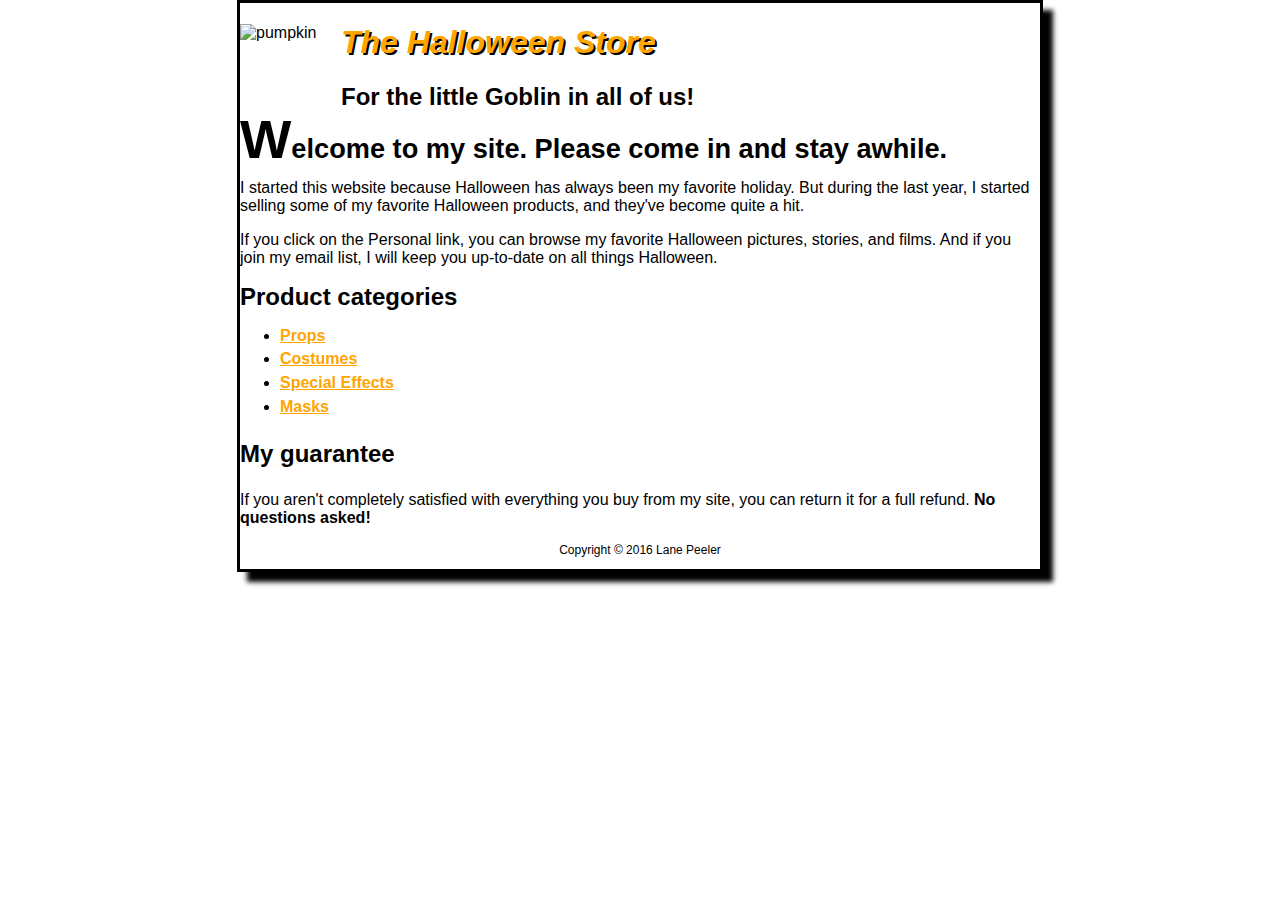
==== web/index.html @ 22af4303 "Start exercise 3. Error: multiple shadow roots open." ====
<!DOCTYPE html>
<!--Copyright (c) 2016 Lane Peeler-->

<html lang="en">
<head>
  <meta charset="utf-8" />
  <title>Halloween Store</title>
  <link rel="stylesheet" href="styles/normalize.css">
  <link rel="stylesheet" href="styles/main.css"/>
</head>

<body>
  <header>
    <img src="images/pumpkin.gif" width="85" height="78" alt="pumpkin">
    <h1>The Halloween Store</h1>
    <h2>For the little Goblin in all of us!</h2>
  </header>
  <main>
    <article>
      <h2>Welcome to my site. Please come in and stay awhile.</h2>
      <p>I started this website because Halloween has always been my favorite 
         holiday. But during the last year, I started selling some of my 
         favorite Halloween products, and they've become quite a hit.</p>
      <p>If you click on the Personal link, you can browse my favorite 
         Halloween pictures, stories, and films. And if you join my email 
         list, I will keep you up-to-date on all things Halloween.</p>
      <section>
        <h3 class="content">Product categories</h3>
        <nav>
          <ul>
            <li><a href="slides/products/props.html" target="_blank">Props</a></li>
            <li><a href="slides/products/costumes.html" target="_blank">Costumes</a></li>
            <li><a href="slides/products/sfx.html" target="_blank">Special Effects</a></li>
            <li><a href="slides/products/masks.html" target="_blank">Masks</a></li>
          </ul>
        </nav>
      </section>
      <section>
        <h4 class="content">My guarantee</h4>
        <p>If you aren't completely satisfied with everything you buy from my 
           site, you can return it for a full refund. <b>No questions asked!</b></p>
      </section>
    </article>
  </main>
  <footer>
    <p>Copyright &copy; 2016 Lane Peeler</p>
  </footer>
</body>
</html>
---- web/styles/main.css ----
* {
  font-family: "Century Gothic", "Avant Garde", Helvetica, sans-serif;
}

body {
  background: white;
  border-width: 3px;
  border-style: solid;
  border-color: black;
  box-shadow: 10px 10px 5px #000;
  margin: 0 auto;
  width: 800px;
}

header img {
  float: left;
  margin-right: 2%;
}

header h1 {
  color: orange;
  font-style: italic;
  text-shadow: 2px 2px black;
}

article h2 {
  font-size: 170%;
  line-height: 50%;
}

article h2::first-letter {
  font-size: 200%;
}

.content {
  font-size: 150%;
  line-height: 50%;
}

a {
  color: orange;
  font-weight: bold;
}

a:hover {
  color: green;
}

li {
  margin-bottom: 0.75%;
}

footer {
  font-size: 75%;
  text-align: center;
}
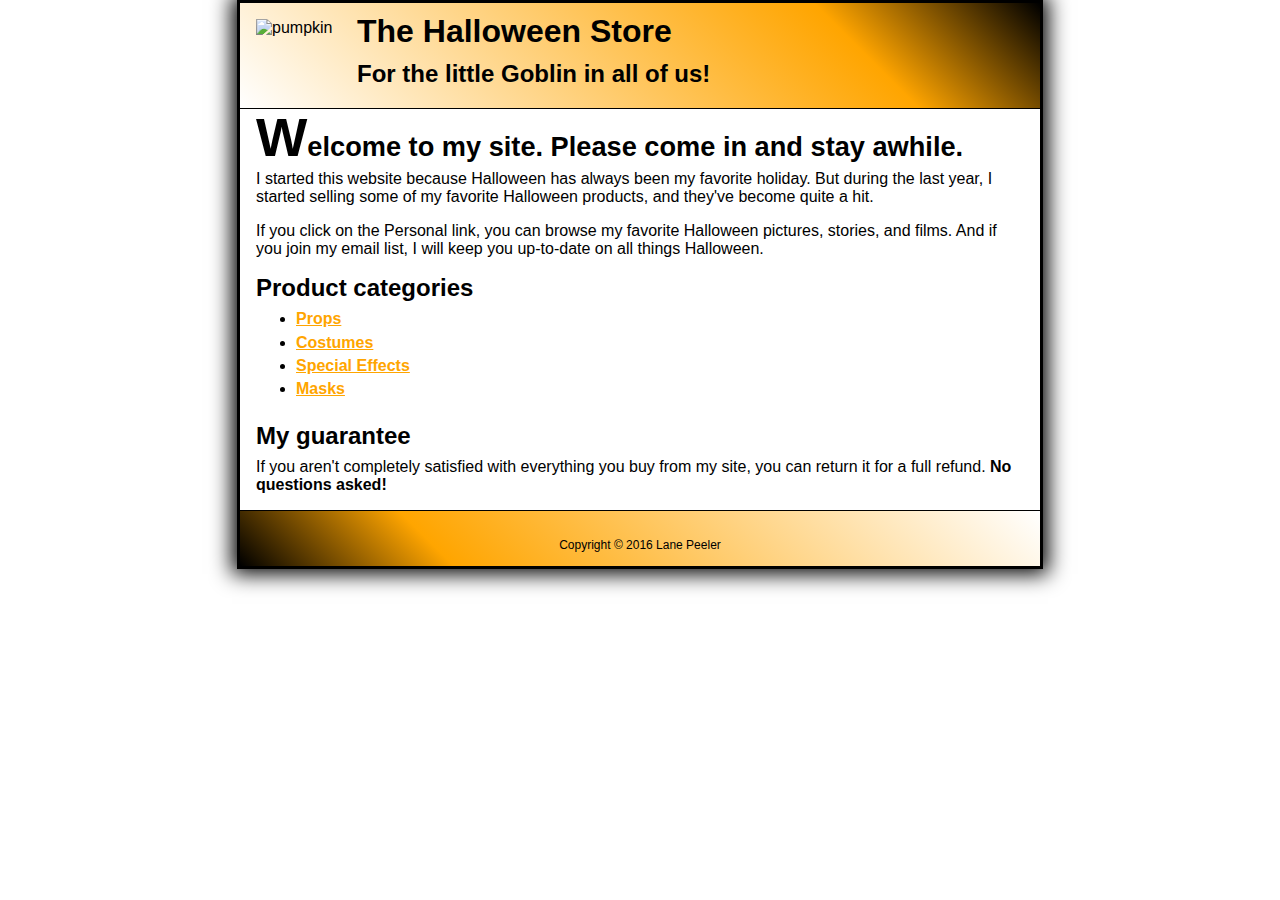
==== commit db85b75c: "Finish exercise 3" ====
--- a/web/index.html
+++ b/web/index.html
@@ -1,11 +1,11 @@
 <!DOCTYPE html>
-<!--Copyright (c) 2016 Lane Peeler-->
+<!--Copyright © 2016 Lane Peeler-->
 
 <html lang="en">
 <head>
   <meta charset="utf-8" />
   <title>Halloween Store</title>
-  <link rel="stylesheet" href="styles/normalize.css">
+  <!--<link rel="stylesheet" href="styles/normalize.css">-->
   <link rel="stylesheet" href="styles/main.css"/>
 </head>
 
--- a/web/styles/main.css
+++ b/web/styles/main.css
@@ -1,31 +1,59 @@
 * {
-  font-family: "Century Gothic", "Avant Garde", Helvetica, sans-serif;
+  font-family: 'Century Gothic', 'Avant Garde', Helvetica, sans-serif;
 }
+
+html {
+  background-image: url(../images/bats.gif);
+}
+
+/* Body */
 
 body {
   background: white;
   border-width: 3px;
   border-style: solid;
   border-color: black;
-  box-shadow: 10px 10px 5px #000;
+  box-shadow: 0 0 20px 5px black;
   margin: 0 auto;
   width: 800px;
 }
 
-header img {
+/* Header */
+
+header {
+  background: linear-gradient(45deg, white, orange 75%, black);
+  border-bottom: 1px;
+  border-bottom-color: black;
+  border-bottom-style: solid;
+}
+
+ header img {
   float: left;
+  margin-left: 2%;
   margin-right: 2%;
+  margin-top: 2%;
 }
 
 header h1 {
-  color: orange;
-  font-style: italic;
-  text-shadow: 2px 2px black;
+  padding-top: 10px;
+  margin-top: 0;
+  margin-bottom: 10px;
+}
+
+header h2 {
+  margin-top: 10px;
+}
+
+/* Main */
+
+main {
+  padding: 0% 2%;
 }
 
 article h2 {
   font-size: 170%;
   line-height: 50%;
+  margin-bottom: 10px;
 }
 
 article h2::first-letter {
@@ -35,6 +63,7 @@
 .content {
   font-size: 150%;
   line-height: 50%;
+  margin-bottom: 10px;
 }
 
 a {
@@ -50,7 +79,16 @@
   margin-bottom: 0.75%;
 }
 
+/* Footer */
+
 footer {
+  background: linear-gradient(45deg, black, orange 25%, white);
+  border-top: 1px;
+  border-top-color: black;
+  border-top-style: solid;
   font-size: 75%;
+  margin-bottom: 0;
+  padding-top: 15px;
+  padding-bottom: 2px;
   text-align: center;
 }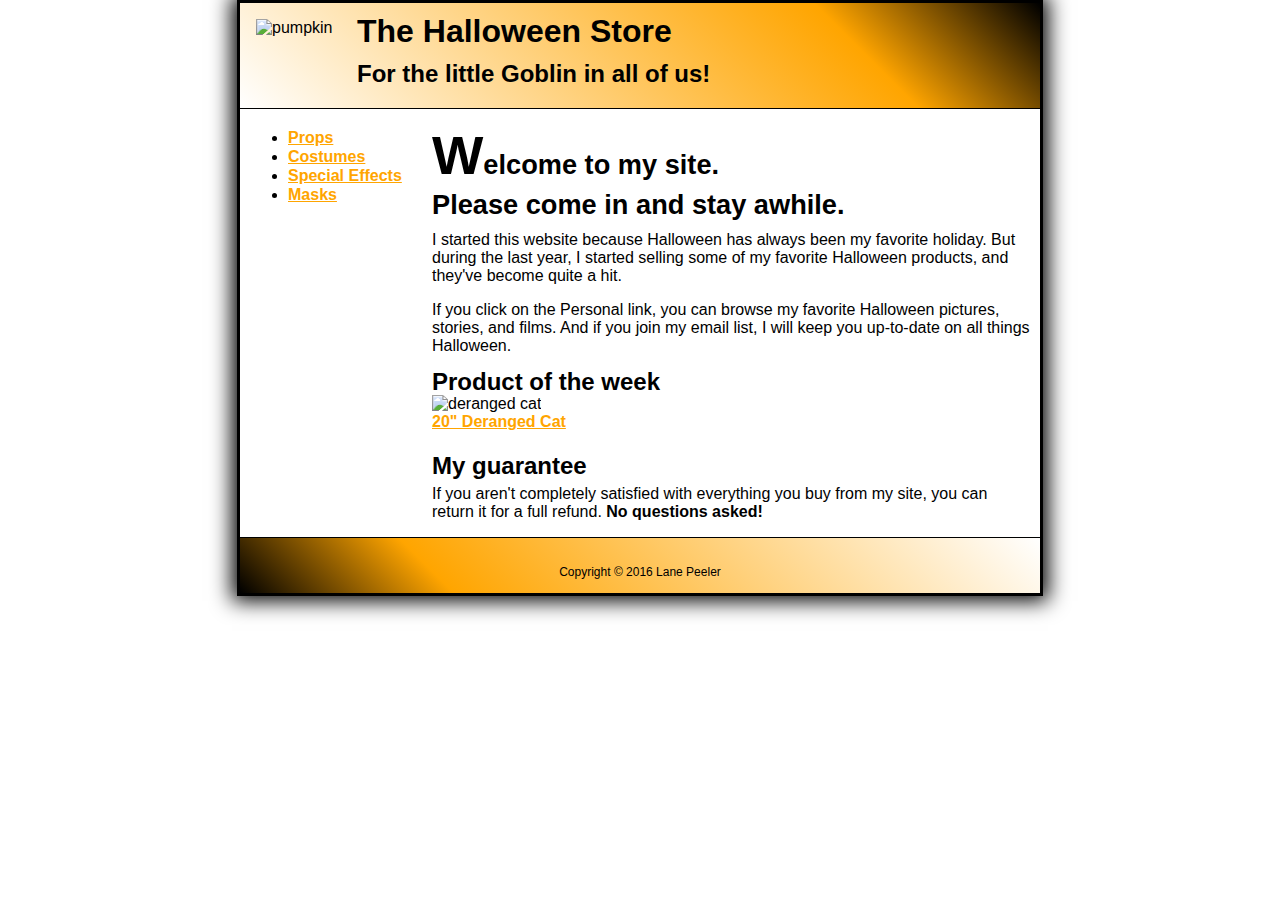
==== commit 3d986062: "Finish exercise 4" ====
--- a/web/index.html
+++ b/web/index.html
@@ -16,27 +16,30 @@
     <h2>For the little Goblin in all of us!</h2>
   </header>
   <main>
-    <article>
-      <h2>Welcome to my site. Please come in and stay awhile.</h2>
-      <p>I started this website because Halloween has always been my favorite 
+    <nav class="sidebar">
+      <ul>
+        <li><a href="slides/products/props.html" target="_blank">Props</a></li>
+        <li><a href="slides/products/costumes.html" target="_blank">Costumes</a></li>
+        <li><a href="slides/products/sfx.html" target="_blank">Special Effects</a></li>
+        <li><a href="slides/products/masks.html" target="_blank">Masks</a></li>
+      </ul>
+    </nav>
+    <article class="content">
+      <h2>Welcome to my site. <br/> Please come in and stay awhile.</h2>
+      <p id="first-p">I started this website because Halloween has always been my favorite 
          holiday. But during the last year, I started selling some of my 
          favorite Halloween products, and they've become quite a hit.</p>
-      <p>If you click on the Personal link, you can browse my favorite 
+      <p id="sec-p">If you click on the Personal link, you can browse my favorite 
          Halloween pictures, stories, and films. And if you join my email 
          list, I will keep you up-to-date on all things Halloween.</p>
       <section>
-        <h3 class="content">Product categories</h3>
-        <nav>
-          <ul>
-            <li><a href="slides/products/props.html" target="_blank">Props</a></li>
-            <li><a href="slides/products/costumes.html" target="_blank">Costumes</a></li>
-            <li><a href="slides/products/sfx.html" target="_blank">Special Effects</a></li>
-            <li><a href="slides/products/masks.html" target="_blank">Masks</a></li>
-          </ul>
-        </nav>
+        <h3 class="subtitles">Product of the week</h3>
+        <img src="slides/products/cat1.jpg" width="154" height="154" alt="deranged cat">
+        <br/>
+        <a href="slides/products/cat.html" target="_blank">20" Deranged Cat</a>
       </section>
       <section>
-        <h4 class="content">My guarantee</h4>
+        <h4 class="subtitles">My guarantee</h4>
         <p>If you aren't completely satisfied with everything you buy from my 
            site, you can return it for a full refund. <b>No questions asked!</b></p>
       </section>
--- a/web/styles/main.css
+++ b/web/styles/main.css
@@ -10,9 +10,9 @@
 
 body {
   background: white;
+  border-color: black;
+  border-style: solid;
   border-width: 3px;
-  border-style: solid;
-  border-color: black;
   box-shadow: 0 0 20px 5px black;
   margin: 0 auto;
   width: 800px;
@@ -29,15 +29,13 @@
 
  header img {
   float: left;
-  margin-left: 2%;
-  margin-right: 2%;
-  margin-top: 2%;
+  margin: 2%;
 }
 
 header h1 {
+  margin-bottom: 10px;
+  margin-top: 0;
   padding-top: 10px;
-  margin-top: 0;
-  margin-bottom: 10px;
 }
 
 header h2 {
@@ -47,22 +45,41 @@
 /* Main */
 
 main {
-  padding: 0% 2%;
+  clear: both;
+  padding: 0% 1%;
+}
+
+.sidebar {
+  float: left;
+  width: 160px;
+}
+
+.content {
+  float: right;
+  width: 600px;
 }
 
 article h2 {
   font-size: 170%;
-  line-height: 50%;
-  margin-bottom: 10px;
+  line-height: 150%;
+  margin-bottom: 0;
 }
 
 article h2::first-letter {
   font-size: 200%;
 }
 
-.content {
+#first-p {
+  margin-top: 5px;
+}
+
+#sec-p {
+  margin-bottom: 0;
+}
+
+.subtitles {
   font-size: 150%;
-  line-height: 50%;
+  line-height: 25%;
   margin-bottom: 10px;
 }
 
@@ -86,9 +103,10 @@
   border-top: 1px;
   border-top-color: black;
   border-top-style: solid;
+  clear: both;
   font-size: 75%;
   margin-bottom: 0;
+  padding-bottom: 2px;
   padding-top: 15px;
-  padding-bottom: 2px;
   text-align: center;
 }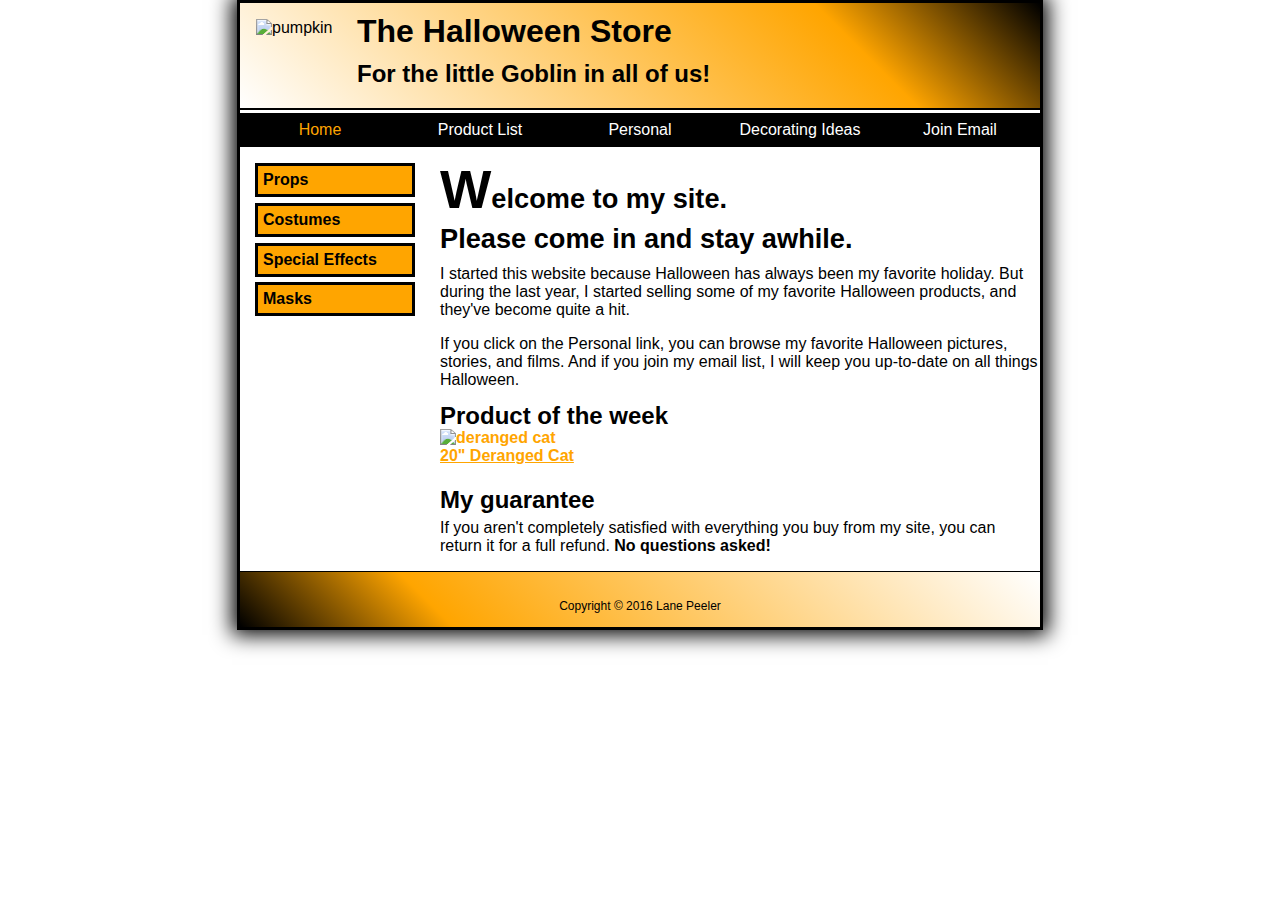
==== commit ca54e2e9: "Finish exercise 5" ====
--- a/web/index.html
+++ b/web/index.html
@@ -16,6 +16,15 @@
     <h2>For the little Goblin in all of us!</h2>
   </header>
   <main>
+    <nav class="h-menu">
+      <ul>
+        <li><a href="index.html" class="on">Home</a></li>
+        <li><a href="slides/products/products.html">Product List</a></li>
+        <li><a href="personal.html">Personal</a></li>
+        <li><a href="decor.html">Decorating Ideas</a></li>
+        <li><a href="email.html">Join Email</a></li>
+      </ul>
+    </nav>
     <nav class="sidebar">
       <ul>
         <li><a href="slides/products/props.html" target="_blank">Props</a></li>
@@ -34,7 +43,9 @@
          list, I will keep you up-to-date on all things Halloween.</p>
       <section>
         <h3 class="subtitles">Product of the week</h3>
-        <img src="slides/products/cat1.jpg" width="154" height="154" alt="deranged cat">
+        <a href="slides/products/cat.html" target="_blank" id="cat">
+          <img src="slides/products/cat1.jpg" width="154" height="154" alt="deranged cat">
+        </a>
         <br/>
         <a href="slides/products/cat.html" target="_blank">20" Deranged Cat</a>
       </section>
--- a/web/styles/main.css
+++ b/web/styles/main.css
@@ -10,9 +10,7 @@
 
 body {
   background: white;
-  border-color: black;
-  border-style: solid;
-  border-width: 3px;
+  border: 3px solid black;
   box-shadow: 0 0 20px 5px black;
   margin: 0 auto;
   width: 800px;
@@ -22,9 +20,7 @@
 
 header {
   background: linear-gradient(45deg, white, orange 75%, black);
-  border-bottom: 1px;
-  border-bottom-color: black;
-  border-bottom-style: solid;
+  border-bottom: 2px solid black;
 }
 
  header img {
@@ -46,12 +42,78 @@
 
 main {
   clear: both;
-  padding: 0% 1%;
+  /*padding: 0 1%;*/
+}
+
+.h-menu ul {
+  background-color: black;
+  list-style-type: none;
+  margin: 0;
+  padding: 0;
+}
+
+.h-menu li {
+  float: left;
+  margin: 0;
+}
+
+.h-menu li a {
+  color: white;
+  background-color: black;
+  display: block;
+  font-weight: normal;
+  padding: 8px;
+  text-decoration: none;
+  text-align: center;
+  width: 144px;
+}
+
+.h-menu li a.on {
+  color: orange;
+}
+
+.h-menu li a:hover {
+  color: black;
+  background-color: grey;
 }
 
 .sidebar {
   float: left;
   width: 160px;
+}
+
+.sidebar ul {
+  /*background-color: orange;*/
+  list-style-type: none;
+  padding-left: 15px;
+/*  margin: 0;
+  padding: 0;*/
+}
+
+.sidebar li {
+  background-color: orange;
+  border: 3px solid black;
+  /*display: block;*/
+  margin-bottom: 4%;
+  padding: 5px;
+  width: 144px;
+}
+
+.sidebar li a {
+  color: black;
+  display: block;
+  text-decoration: none;
+  width: 144px;
+  /*height: 20px;*/
+}
+
+.sidebar li a:hover {
+  color: green;
+  text-decoration: underline;
+}
+
+#cat {
+  text-decoration: none;
 }
 
 .content {
@@ -100,9 +162,9 @@
 
 footer {
   background: linear-gradient(45deg, black, orange 25%, white);
-  border-top: 1px;
-  border-top-color: black;
-  border-top-style: solid;
+  border-top: 1px solid black;
+/*  border-top-color: black;
+  border-top-style: solid;*/
   clear: both;
   font-size: 75%;
   margin-bottom: 0;
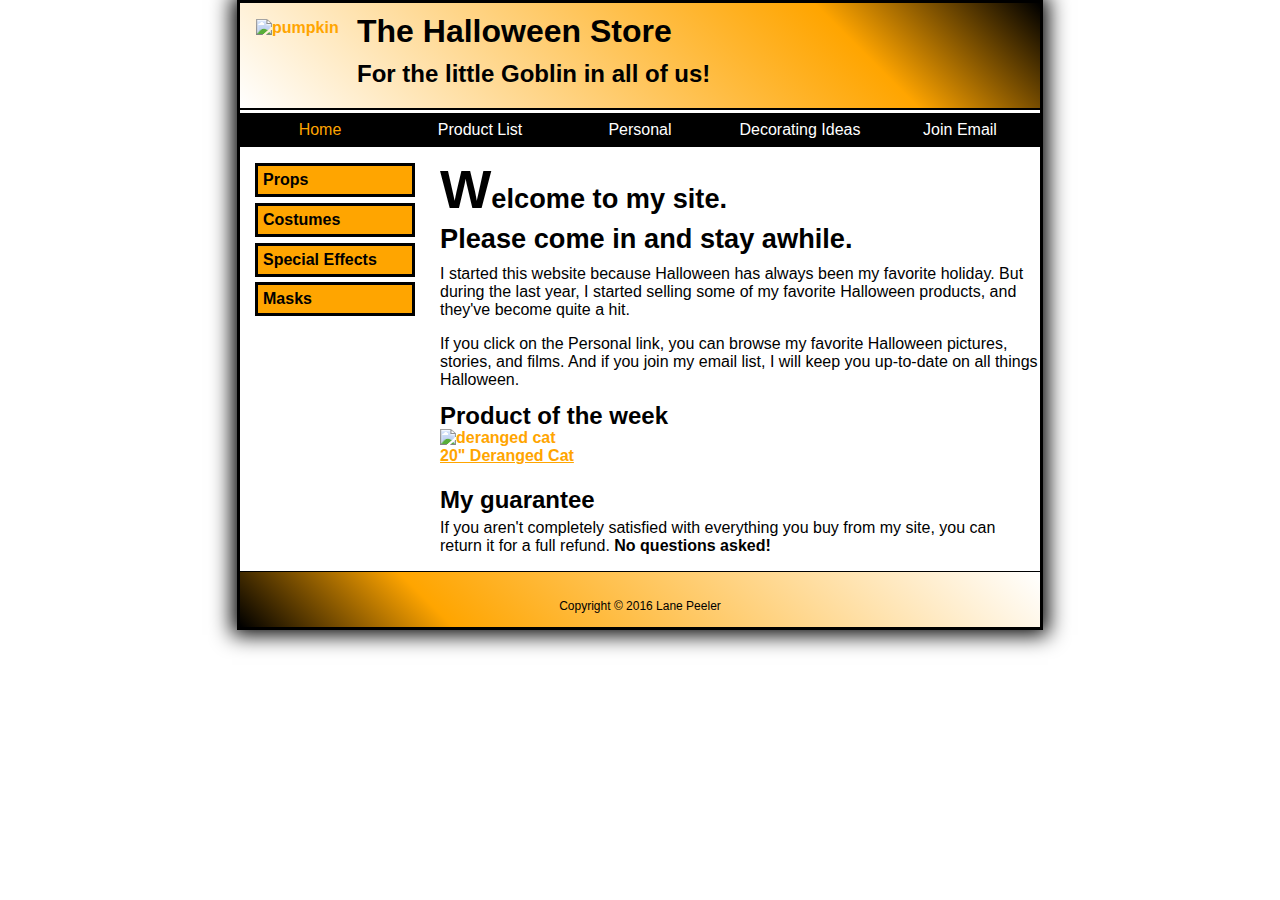
==== commit 90ec6e6f: "Finish exercise 8" ====
--- a/web/index.html
+++ b/web/index.html
@@ -11,21 +11,20 @@
 
 <body>
   <header>
-    <img src="images/pumpkin.gif" width="85" height="78" alt="pumpkin">
-    <h1>The Halloween Store</h1>
+    <a href="index.html"><img src="images/pumpkin.gif" width="85" height="78" alt="pumpkin"></a>    <h1>The Halloween Store</h1>
     <h2>For the little Goblin in all of us!</h2>
   </header>
   <main>
-    <nav class="h-menu">
+    <nav id="h-menu">
       <ul>
         <li><a href="index.html" class="on">Home</a></li>
-        <li><a href="slides/products/products.html">Product List</a></li>
+        <li><a href="slides/products/index.html">Product List</a></li>
         <li><a href="personal.html">Personal</a></li>
         <li><a href="decor.html">Decorating Ideas</a></li>
         <li><a href="email.html">Join Email</a></li>
       </ul>
     </nav>
-    <nav class="sidebar">
+    <nav id="l-sidebar">
       <ul>
         <li><a href="slides/products/props.html" target="_blank">Props</a></li>
         <li><a href="slides/products/costumes.html" target="_blank">Costumes</a></li>
@@ -43,11 +42,11 @@
          list, I will keep you up-to-date on all things Halloween.</p>
       <section>
         <h3 class="subtitles">Product of the week</h3>
-        <a href="slides/products/cat.html" target="_blank" id="cat">
+        <a href="slides/products/cat.html" id="cat">
           <img src="slides/products/cat1.jpg" width="154" height="154" alt="deranged cat">
         </a>
         <br/>
-        <a href="slides/products/cat.html" target="_blank">20" Deranged Cat</a>
+        <a href="slides/products/cat.html" target="_blank">20&quot; Deranged Cat</a>
       </section>
       <section>
         <h4 class="subtitles">My guarantee</h4>
--- a/web/styles/main.css
+++ b/web/styles/main.css
@@ -45,19 +45,19 @@
   /*padding: 0 1%;*/
 }
 
-.h-menu ul {
+#h-menu ul {
   background-color: black;
   list-style-type: none;
   margin: 0;
   padding: 0;
 }
 
-.h-menu li {
+#h-menu li {
   float: left;
   margin: 0;
 }
 
-.h-menu li a {
+#h-menu li a {
   color: white;
   background-color: black;
   display: block;
@@ -68,29 +68,26 @@
   width: 144px;
 }
 
-.h-menu li a.on {
+#h-menu li a.on {
   color: orange;
 }
 
-.h-menu li a:hover {
+#h-menu li a:hover {
   color: black;
   background-color: grey;
 }
 
-.sidebar {
+#l-sidebar {
   float: left;
   width: 160px;
 }
 
-.sidebar ul {
-  /*background-color: orange;*/
+#l-sidebar ul {
   list-style-type: none;
   padding-left: 15px;
-/*  margin: 0;
-  padding: 0;*/
 }
 
-.sidebar li {
+#l-sidebar li {
   background-color: orange;
   border: 3px solid black;
   /*display: block;*/
@@ -99,15 +96,14 @@
   width: 144px;
 }
 
-.sidebar li a {
+#l-sidebar li a {
   color: black;
   display: block;
   text-decoration: none;
   width: 144px;
-  /*height: 20px;*/
 }
 
-.sidebar li a:hover {
+#l-sidebar li a:hover {
   color: green;
   text-decoration: underline;
 }
@@ -163,8 +159,6 @@
 footer {
   background: linear-gradient(45deg, black, orange 25%, white);
   border-top: 1px solid black;
-/*  border-top-color: black;
-  border-top-style: solid;*/
   clear: both;
   font-size: 75%;
   margin-bottom: 0;
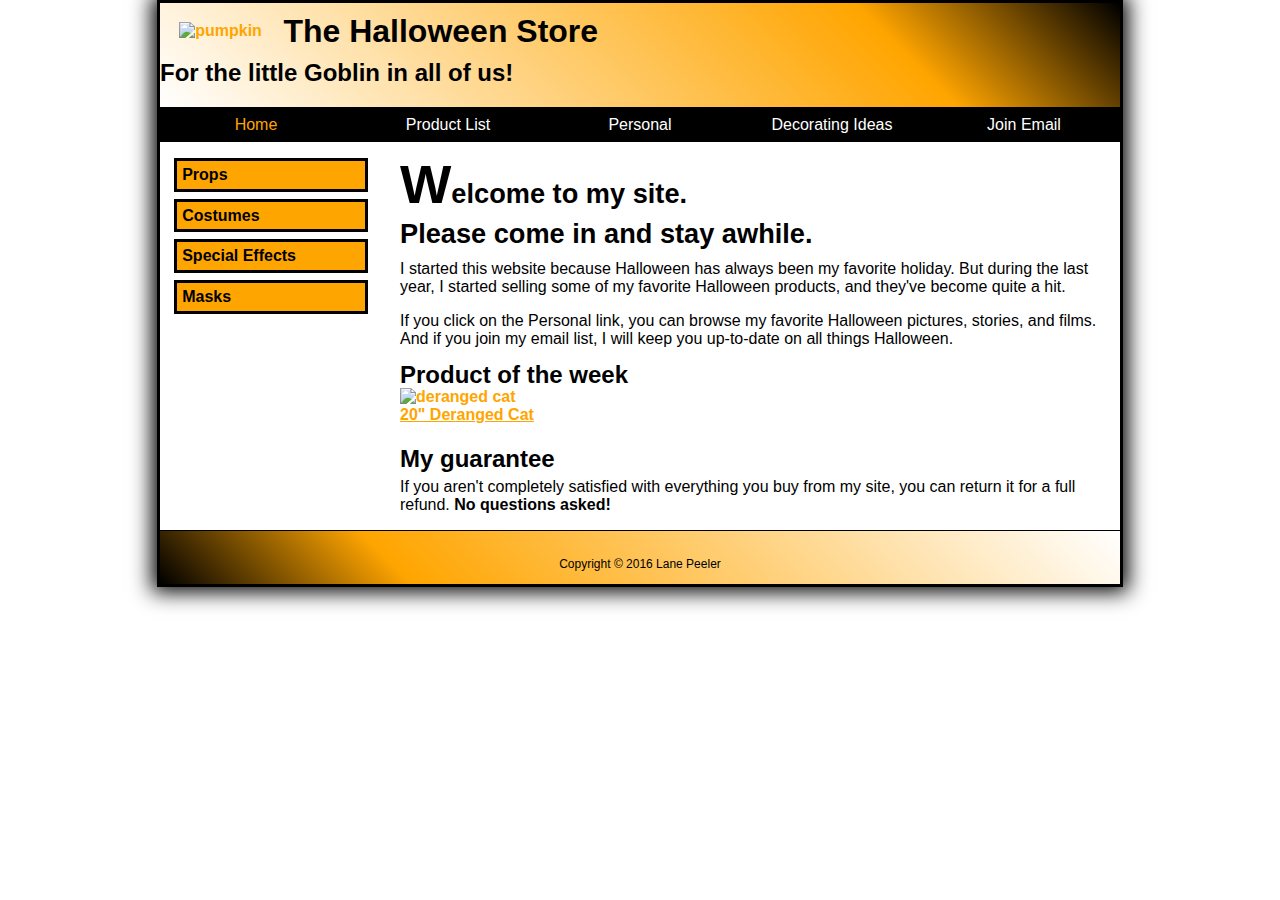
==== commit 6b489755: "Finish exercise 9" ====
--- a/web/index.html
+++ b/web/index.html
@@ -3,26 +3,29 @@
 
 <html lang="en">
 <head>
-  <meta charset="utf-8" />
+  <meta charset="utf-8"/>
+  <meta name="viewport" content="width=device-width, initial-scale=1.0">
   <title>Halloween Store</title>
   <!--<link rel="stylesheet" href="styles/normalize.css">-->
-  <link rel="stylesheet" href="styles/main.css"/>
+  <link rel="stylesheet" href="styles/main_rwd.css"/>
 </head>
 
 <body>
   <header>
-    <a href="index.html"><img src="images/pumpkin.gif" width="85" height="78" alt="pumpkin"></a>    <h1>The Halloween Store</h1>
+    <a href="index.html"><img src="images/pumpkin.gif" alt="pumpkin"></a>
+    <h1>The Halloween Store</h1>
     <h2>For the little Goblin in all of us!</h2>
   </header>
   <main>
     <nav id="h-menu">
-      <ul>
+      <ul id="navbar">
         <li><a href="index.html" class="on">Home</a></li>
         <li><a href="slides/products/index.html">Product List</a></li>
         <li><a href="personal.html">Personal</a></li>
         <li><a href="decor.html">Decorating Ideas</a></li>
         <li><a href="email.html">Join Email</a></li>
       </ul>
+      <p id="hamburger"><a href="hamburger.html">MENU &#9776;</a></p>
     </nav>
     <nav id="l-sidebar">
       <ul>
@@ -43,7 +46,7 @@
       <section>
         <h3 class="subtitles">Product of the week</h3>
         <a href="slides/products/cat.html" id="cat">
-          <img src="slides/products/cat1.jpg" width="154" height="154" alt="deranged cat">
+          <img src="slides/products/cat1.jpg" alt="deranged cat" id="cat-img">
         </a>
         <br/>
         <a href="slides/products/cat.html" target="_blank">20&quot; Deranged Cat</a>
--- a/web/styles/main_rwd.css
+++ b/web/styles/main_rwd.css
@@ -0,0 +1,261 @@
+* {
+  font-family: 'Century Gothic', 'Avant Garde', Helvetica, sans-serif;
+}
+
+html {
+  background-image: url(../images/bats.gif);
+  background-position-x: -10em;
+}
+
+/* Body */
+
+body {
+  background: white;
+  border: 3px solid black;
+  box-shadow: 0 0 20px 5px black;
+  margin: 0 auto;
+  max-width: 960px;
+  width: 95%;
+  position: relative;
+}
+
+/* Header */
+
+header {
+  background: linear-gradient(45deg, white, orange 75%, black);
+  border-bottom: 1px solid black;
+}
+
+header img {
+  float: left;
+  margin: 2%;
+  margin-bottom: 0;
+  max-width: 85px;
+  min-width: 40px;
+  width: 100%;
+}
+
+header h1 {
+  margin-bottom: 0.3em;
+  margin-top: 0;
+  padding-top: 0.3em;
+}
+
+header h2 {
+  margin-top: 0.3em;
+}
+
+/* Main */
+
+main {
+  clear: both;
+}
+
+/* Horizontal Navigation Menu */
+
+#h-menu ul {
+  background-color: black;
+  list-style-type: none;
+  margin: 0;
+  padding: 0;
+  width: 100%;
+}
+
+#h-menu li {
+  float: left;
+  margin: 0;
+  width: 20%;
+}
+
+#h-menu li a {
+  color: white;
+  background-color: black;
+  display: block;
+  font-weight: normal;
+  padding: 0.5em 0;
+  text-align: center;
+  text-decoration: none;
+  width: 100%;
+}
+
+#h-menu li a.on {
+  color: orange;
+}
+
+#h-menu li a:hover {
+  background-color: grey;
+  color: black;
+}
+
+#hamburger {
+  display: none;
+  margin: 0;
+}
+
+/* Left Sidebar */
+
+#l-sidebar {
+  float: left;
+  width: 20%;
+}
+
+#l-sidebar ul {
+  list-style-type: none;
+  padding-left: 0.9em;
+}
+
+#l-sidebar li {
+  background-color: orange;
+  border: 3px solid black;
+  margin-bottom: 4%;
+  padding: 0.3em;
+  width: 100%;
+}
+
+#l-sidebar li a {
+  color: black;
+  display: block;
+  text-decoration: none;
+  width: 100%;
+}
+
+#l-sidebar li a:hover {
+  color: green;
+  text-decoration: underline;
+}
+
+/* Cat & Other Content*/
+
+#cat {
+  text-decoration: none;
+}
+
+#cat-img {
+  max-width: 154px;
+  width: 100%;
+}
+
+.content {
+  float: right;
+  width: 75%;
+}
+
+article h2 {
+  font-size: 170%;
+  line-height: 150%;
+  margin-bottom: 0;
+}
+
+article h2::first-letter {
+  font-size: 200%;
+}
+
+#first-p {
+  margin-top: 0.3em;
+}
+
+#sec-p {
+  margin-bottom: 0;
+}
+
+.subtitles {
+  font-size: 150%;
+  line-height: 25%;
+  margin-bottom: 0.4em;
+}
+
+a {
+  color: orange;
+  font-weight: bold;
+}
+
+a:hover {
+  color: green;
+}
+
+/* Footer */
+
+footer {
+  background: linear-gradient(45deg, black, orange 25%, white);
+  border-top: 1px solid black;
+  clear: both;
+  font-size: 75%;
+  margin-bottom: 0;
+  padding-bottom: 0.1em;
+  padding-top: 1.2em;
+  text-align: center;
+}
+
+@media only screen and (max-width: 800px) {  
+  html {
+    background-image: none;
+    font-size: 90%;
+  }
+  
+  body {
+    box-shadow: none;
+  }
+}
+
+@media only screen and (max-width: 767px) {  
+  #h-menu {
+    background-color: black;
+  }
+  
+  #h-menu ul {
+    order: -1;
+    position: absolute;
+    transform: translate(-11.5em, 0);
+    width: 10em;
+  }
+  
+  #h-menu li {
+    display: block;
+    float: none;
+    margin: 0;
+    width: 10em;
+  }
+  
+  #l-sidebar {
+    float: none;
+    margin: 0 auto;
+    order: 2;
+    width: 25%;
+
+  }
+  
+  .content {
+    float: none;
+    margin: 0 auto;
+    order: 1;
+    width: 95%;
+  }
+  
+  main {
+    display: flex;
+    flex-flow: column;
+  }
+  
+  #hamburger {
+    display: block;
+    float: right;
+    line-height: 2em;
+    padding-right: 0.5em;
+  }
+  
+  #hamburger a {
+    color: white;
+    font-weight: normal;
+    text-decoration: none;
+  }
+  
+  #hamburger a:hover {
+    color: white;
+  }
+}
+
+@media only screen and (max-width: 479px) {  
+  header h1, header h2, .content h2, .content h3, .content h4 {
+    font-size: 140%;
+  }
+}